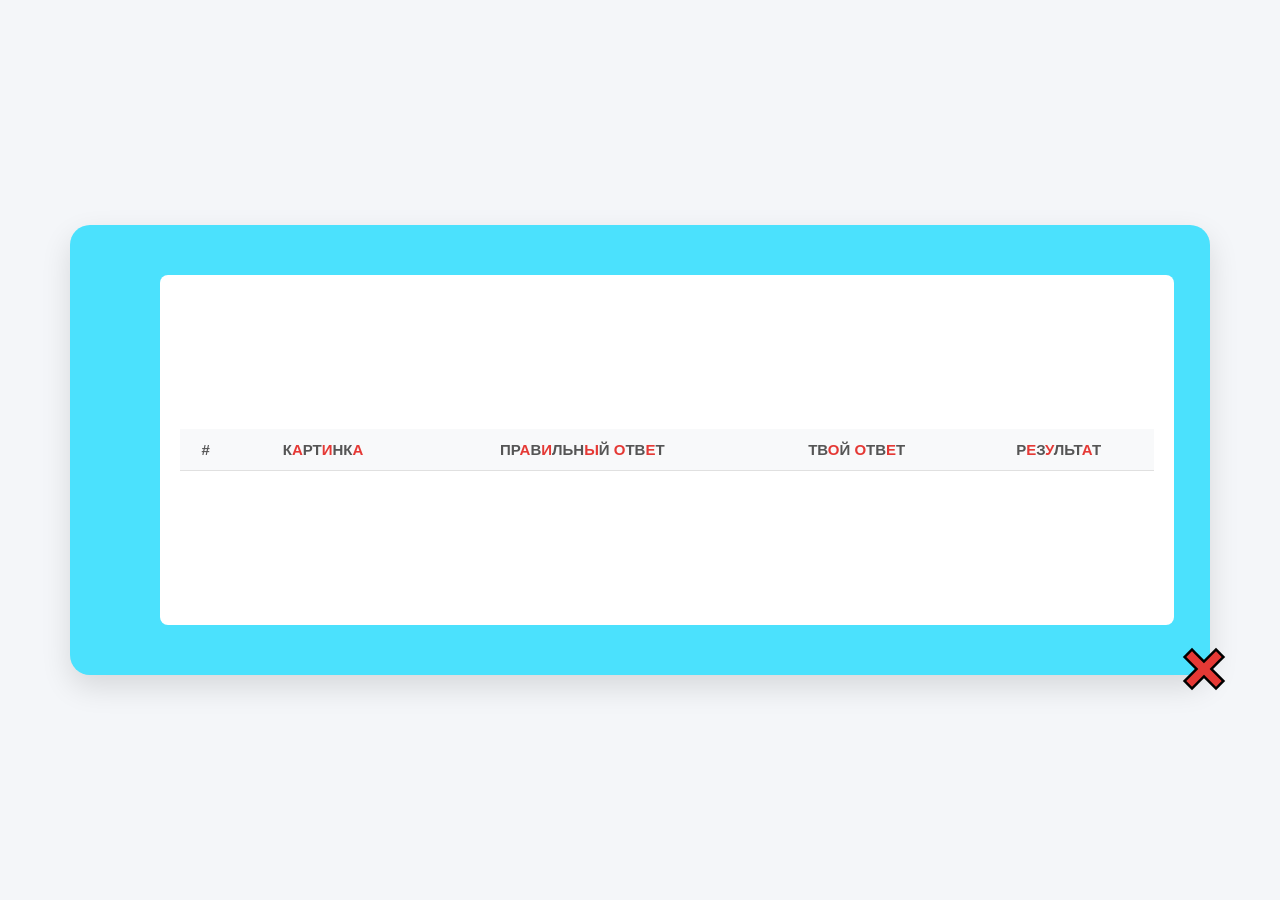
==== answers.html @ 8b668d96 "полный тренажер - еще не сделаны: растянуть бар, сделать крестик в результатах ткой же, исправить ба" ====
<!DOCTYPE html>
<html lang="ru">
<head>
    <meta charset="UTF-8">
    <meta name="viewport" content="width=device-width, initial-scale=1.0">
    <title>Таблица ответов — Тренажер ЭМО</title>
    <link rel="stylesheet" href="style.css">
</head>
<body>

    <main class="trainer-container results-container">
        
        <!-- Кнопка сброса / перезапуска с черным контуром крестика -->
        <button id="reset-results-btn" class="reset-btn" title="Перезапустить">
            <svg width="48" height="48" viewBox="0 0 24 24" fill="none">
                <line x1="18" y1="6" x2="6" y2="18" stroke="#000000" stroke-width="6.5" stroke-linecap="square"></line>
                <line x1="6" y1="6" x2="18" y2="18" stroke="#000000" stroke-width="6.5" stroke-linecap="square"></line>
                <line x1="18" y1="6" x2="6" y2="18" stroke="#e53935" stroke-width="4" stroke-linecap="square"></line>
                <line x1="6" y1="6" x2="18" y2="18" stroke="#e53935" stroke-width="4" stroke-linecap="square"></line>
            </svg>
        </button>

        <div class="results-card">
            <div class="table-scroll">
                <table id="results-table">
                    <thead>
                        <tr>
                            <th>#</th>
                            <th>Картинка</th>
                            <th>Правильный ответ</th>
                            <th>Твой ответ</th>
                            <th>Результат</th>
                        </tr>
                    </thead>
                    <tbody id="results-tbody">
                        <!-- Сюда данные подтянутся автоматически из памяти -->
                    </tbody>
                </table>
            </div>
        </div>

    </main>

    <script>
        function formatVowels(text) {
            const vowels = "аеёиоуыэюяАЕЁИОУЫЭЮЯ";
            return text.split('').map(char => {
                if (vowels.includes(char)) {
                    return `<span style="color: #e53935;">${char}</span>`;
                }
                return char;
            }).join('');
        }

        // Форматируем шапку таблицы (делаем гласные красными)
        document.querySelectorAll('#results-table th').forEach(th => {
            if (th.textContent.trim() !== '#') {
                th.innerHTML = formatVowels(th.textContent);
            }
        });

        // Загружаем сохраненные результаты из localStorage
        const results = JSON.parse(localStorage.getItem("trainerResults")) || [];
        const tbody = document.getElementById("results-tbody");
        const resetBtn = document.getElementById("reset-results-btn");

        // Отрисовываем строки таблицы
        results.forEach((item, index) => {
            const tr = document.createElement("tr");
            const formattedCorrect = formatVowels(item.correctAnswer.toUpperCase());
            const formattedUser = formatVowels(item.userText.toUpperCase());
            
            const statusIcon = item.isCorrect 
                ? `<svg width="40" height="40" viewBox="0 0 24 24" fill="none"><polyline points="2 12 8 18 22 4" stroke="#000000" stroke-width="6.5" stroke-linecap="square" stroke-linejoin="miter"></polyline><polyline points="2 12 8 18 22 4" stroke="#2b8a3e" stroke-width="4" stroke-linecap="square" stroke-linejoin="miter"></polyline></svg>`
                : `<svg width="40" height="40" viewBox="0 0 24 24" fill="none"><line x1="18" y1="6" x2="6" y2="18" stroke="#000000" stroke-width="6.5" stroke-linecap="square"></line><line x1="6" y1="6" x2="18" y2="18" stroke="#000000" stroke-width="6.5" stroke-linecap="square"></line><line x1="18" y1="6" x2="6" y2="18" stroke="#e53935" stroke-width="4" stroke-linecap="square"></line><line x1="6" y1="6" x2="18" y2="18" stroke="#e53935" stroke-width="4" stroke-linecap="square"></line></svg>`;

            tr.innerHTML = `
                <td>${index + 1}</td>
                <td><img src="${item.image}" alt="картинка" class="table-img"></td>
                <td>${formattedCorrect}</td>
                <td>${formattedUser}</td>
                <td class="${item.isCorrect ? 'status-ok' : 'status-err'}">
                    ${statusIcon}
                </td>
            `;
            tbody.appendChild(tr);
        });

        // Кнопка перезапуска (сброс и возврат на первый вопрос)
        resetBtn.addEventListener("click", () => {
            localStorage.removeItem("trainerResults");
            window.location.href = "index.html";
        });
    </script>
</body>
</html>
---- style.css ----
* {
    box-sizing: border-box;
    margin: 0;
    padding: 0;
    font-family: Arial, Helvetica, sans-serif;
}

body {
    display: flex;
    justify-content: center;
    align-items: center;
    min-height: 100vh;
    background-color: #f4f6f9;
    user-select: none;
    -webkit-user-select: none;
    -moz-user-select: none;
    -ms-user-select: none;
}

#user-input {
    user-select: text;
    -webkit-user-select: text;
    -moz-user-select: text;
    -ms-user-select: text;
}

img {
    user-select: none;
    -webkit-user-drag: none;
}

.trainer-container {
    position: relative;
    width: 1140px;
    max-width: none;
    min-height: 520px;
    background-color: #4be1fd;
    border-radius: 20px;
    display: flex;
    align-items: center;
    justify-content: center;
    padding: 36px 36px 36px 90px;
    box-shadow: 0 12px 30px rgba(0, 0, 0, 0.12);
}

/* Боковая панель ровно у левого края синего поля */
.steps-sidebar {
    position: absolute;
    left: 40px;
    background-color: #ffffff;
    border: 2px solid #2fa1b3;
    border-radius: 10px;
    padding: 8px 6px;
    display: flex;
    flex-direction: column;
    gap: 8px;
    box-shadow: 0 4px 12px rgba(0, 0, 0, 0.1);
    z-index: 10;
}

/* Кнопки с цифрами */
.step-badge {
    width: 44px;
    height: 44px;
    background-color: #ffffff;
    border: 2px solid #b0b0b0;
    border-radius: 10px;
    display: flex;
    align-items: center;
    justify-content: center;
    font-weight: 900;
    color: #555;
    font-size: 19px;
    cursor: pointer;
    transition: all 0.15s ease;
}

/* Пройденный шаг */
.step-badge.visited {
    background-color: #e8d7fc;
    border-color: #b0b0b0;
    color: #4a3b6c;
}

/* Текущий (активный) шаг */
.step-badge.active {
    background-color: #a87bc8;
    border-color: #b0b0b0;
    color: #ffffff;
}

/* Главный белый прямоугольник */
.question-card {
    width: 930px;
    background-color: #ffffff;
    border: 2px solid #2fa1b3;
    border-radius: 16px;
    padding: 35px;
    display: flex;
    flex-direction: column;
    align-items: center;
    justify-content: center;
    min-height: 440px;
}

.image-box {
    width: 280px;
    height: 200px;
    display: flex;
    align-items: center;
    justify-content: center;
    margin-bottom: 20px;
}

.image-box img {
    max-width: 100%;
    max-height: 100%;
    object-fit: contain;
}

.instruction-text {
    margin-bottom: 15px;
    font-size: 16px;
    color: #333;
    font-weight: 500;
}

#target-word {
    font-weight: bold;
    color: #000000;
}

.input-area {
    display: flex;
    gap: 14px;
    width: 100%;
    max-width: 420px;
    justify-content: center;
    align-items: center;
    margin-top: 5px;
}

#user-input {
    height: 60px;
    padding: 0 20px;
    border: 2px solid #000000;
    border-radius: 11px;
    font-size: 20px;
    outline: none;
    width: 320px;
    text-align: center;
}

#user-input:focus {
    border-color: #000000;
}

.submit-btn {
    background-color: #ffffff;
    border: 2px solid #000000;
    width: 60px;
    height: 60px;
    border-radius: 11px;
    cursor: pointer;
    display: flex;
    align-items: center;
    justify-content: center;
    outline: none;
    padding: 0;
}

.submit-btn:hover {
    background-color: #f0f0f0;
}

/* Кнопка сброса (крестик) */
.reset-btn {
    position: absolute;
    bottom: -18px;
    right: -18px;
    background: none;
    border: none;
    cursor: pointer;
    display: flex;
    align-items: center;
    justify-content: center;
    padding: 0;
    transition: transform 0.1s ease;
}

.reset-btn:hover {
    transform: scale(1.1);
}

.results-container {
    height: auto;
    min-height: 450px;
}

.results-card {
    flex-grow: 1;
    background-color: #ffffff;
    border-radius: 8px;
    padding: 25px 20px;
    display: flex;
    flex-direction: column;
    justify-content: center;
    min-height: 350px;
}

.table-scroll {
    width: 100%;
    max-height: 70vh;
    overflow-y: auto;
}

#results-table {
    width: 100%;
    border-collapse: collapse;
    text-align: center;
    text-transform: uppercase;
}

#results-table th, #results-table td {
    padding: 12px 10px;
    border-bottom: 1px solid #e0e0e0;
    font-size: 15px;
    vertical-align: middle;
}

#results-table th {
    background-color: #f8f9fa;
    color: #555;
}

.table-img {
    width: 45px;
    height: 45px;
    object-fit: contain;
}

.status-ok, .status-err {
    display: flex;
    align-items: center;
    justify-content: center;
}

@media screen and (max-width: 600px) {
    body {
        padding: 10px;
        align-items: flex-start;
    }
    .trainer-container {
        flex-direction: column;
        height: auto;
        min-height: auto;
        padding: 15px;
        gap: 15px;
        width: 100%;
        max-width: 100%;
    }
    .steps-sidebar {
        position: static;
        flex-direction: row;
        justify-content: center;
        width: 100%;
        height: auto;
        left: auto;
    }
    .question-card {
        width: 100%;
        height: auto;
    }
    .image-box img {
        max-width: 100%;
        max-height: 150px;
    }
    .input-area {
        flex-direction: row;
        width: 100%;
    }
    #user-input {
        width: 100%;
    }
    .reset-btn {
        bottom: 5px;
        right: 5px;
    }
}
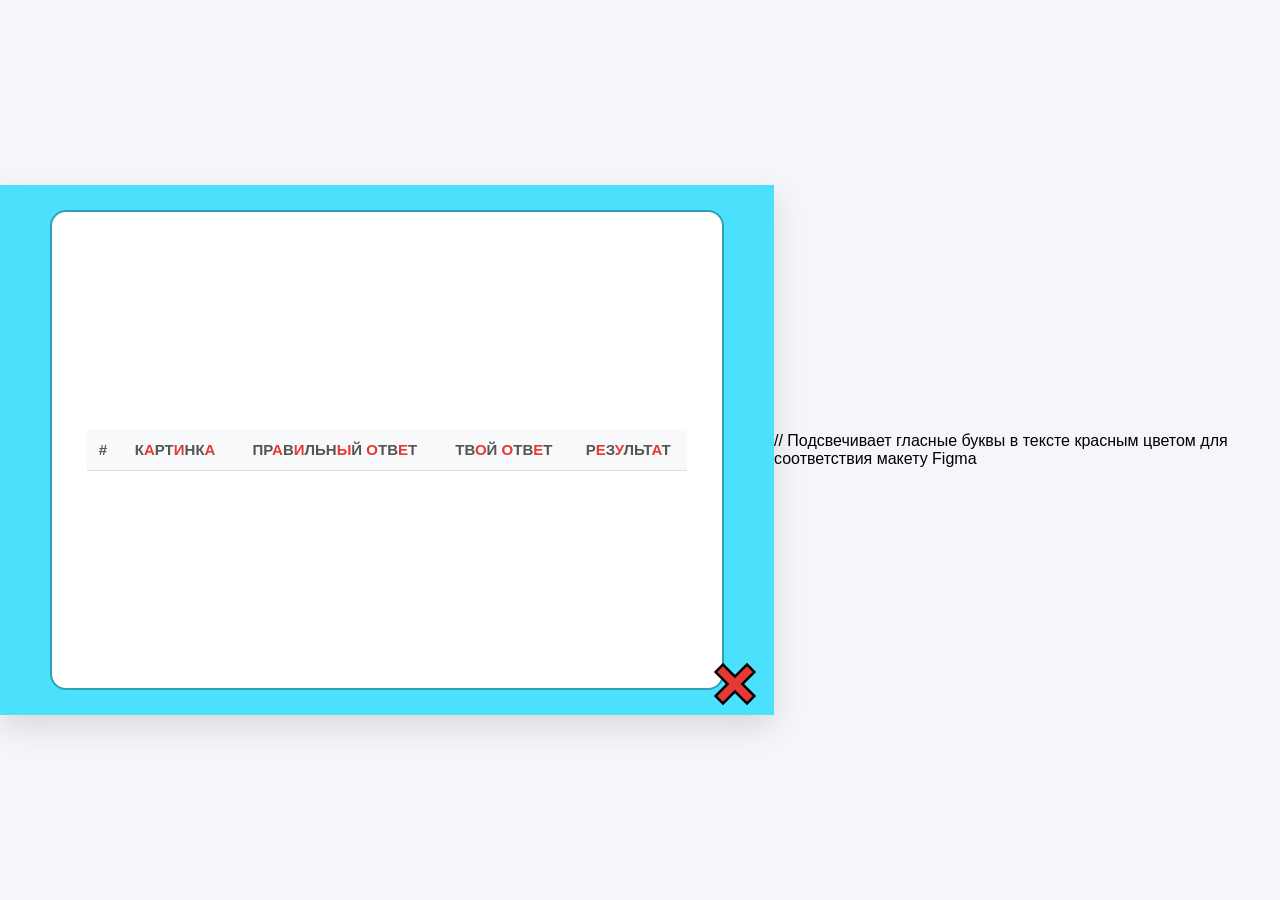
==== commit a7dc38f3: "комментарии выставлены все готово" ====
--- a/answers.html
+++ b/answers.html
@@ -40,7 +40,7 @@
         </div>
 
     </main>
-
+    // Подсвечивает гласные буквы в тексте красным цветом для соответствия макету Figma
     <script>
         function formatVowels(text) {
             const vowels = "аеёиоуыэюяАЕЁИОУЫЭЮЯ";
--- a/style.css
+++ b/style.css
@@ -1,3 +1,6 @@
+/* ==========================================
+   1. Базовые настройки и сброс стилей
+   ========================================== */
 * {
     box-sizing: border-box;
     margin: 0;
@@ -29,39 +32,44 @@
     -webkit-user-drag: none;
 }
 
+
+/* ==========================================
+   2. Основной контейнер и навигация по шагам
+   ========================================== */
 .trainer-container {
     position: relative;
-    width: 1140px;
+    width: 980px;
     max-width: none;
     min-height: 520px;
     background-color: #4be1fd;
-    border-radius: 20px;
-    display: flex;
-    align-items: center;
-    justify-content: center;
-    padding: 36px 36px 36px 90px;
+    border-radius: 0px;
+    display: flex;
+    align-items: center;
+    justify-content: center;
+    padding: 25px 50px 25px 50px;
     box-shadow: 0 12px 30px rgba(0, 0, 0, 0.12);
-}
-
-/* Боковая панель ровно у левого края синего поля */
+    overflow: hidden;
+}
+
 .steps-sidebar {
     position: absolute;
-    left: 40px;
+    left: -10px;
+    width: 69px;
+    align-items: flex-end;
     background-color: #ffffff;
     border: 2px solid #2fa1b3;
     border-radius: 10px;
-    padding: 8px 6px;
+    padding: 4px 4px;
     display: flex;
     flex-direction: column;
-    gap: 8px;
+    gap: 4px;
     box-shadow: 0 4px 12px rgba(0, 0, 0, 0.1);
     z-index: 10;
 }
 
-/* Кнопки с цифрами */
 .step-badge {
-    width: 44px;
-    height: 44px;
+    width: 48px;
+    height: 48px;
     background-color: #ffffff;
     border: 2px solid #b0b0b0;
     border-radius: 10px;
@@ -75,21 +83,22 @@
     transition: all 0.15s ease;
 }
 
-/* Пройденный шаг */
 .step-badge.visited {
     background-color: #e8d7fc;
     border-color: #b0b0b0;
     color: #4a3b6c;
 }
 
-/* Текущий (активный) шаг */
 .step-badge.active {
     background-color: #a87bc8;
     border-color: #b0b0b0;
     color: #ffffff;
 }
 
-/* Главный белый прямоугольник */
+
+/* ==========================================
+   3. Карточка вопроса, инпуты и элементы формы
+   ========================================== */
 .question-card {
     width: 930px;
     background-color: #ffffff;
@@ -100,7 +109,7 @@
     flex-direction: column;
     align-items: center;
     justify-content: center;
-    min-height: 440px;
+    min-height: 480px;
 }
 
 .image-box {
@@ -173,11 +182,10 @@
     background-color: #f0f0f0;
 }
 
-/* Кнопка сброса (крестик) */
 .reset-btn {
     position: absolute;
-    bottom: -18px;
-    right: -18px;
+    bottom: 7px;
+    right: 15px;
     background: none;
     border: none;
     cursor: pointer;
@@ -192,20 +200,25 @@
     transform: scale(1.1);
 }
 
+
+/* ==========================================
+   4. Экран результатов и таблица ответов
+   ========================================== */
 .results-container {
     height: auto;
-    min-height: 450px;
+    min-height: 520px;
 }
 
 .results-card {
-    flex-grow: 1;
-    background-color: #ffffff;
-    border-radius: 8px;
-    padding: 25px 20px;
+    width: 930px;
+    background-color: #ffffff;
+    border: 2px solid #2fa1b3;
+    border-radius: 16px;
+    padding: 35px;
     display: flex;
     flex-direction: column;
     justify-content: center;
-    min-height: 350px;
+    min-height: 480px;
 }
 
 .table-scroll {
@@ -221,7 +234,8 @@
     text-transform: uppercase;
 }
 
-#results-table th, #results-table td {
+#results-table th, 
+#results-table td {
     padding: 12px 10px;
     border-bottom: 1px solid #e0e0e0;
     font-size: 15px;
@@ -239,51 +253,7 @@
     object-fit: contain;
 }
 
-.status-ok, .status-err {
-    display: flex;
-    align-items: center;
-    justify-content: center;
-}
-
-@media screen and (max-width: 600px) {
-    body {
-        padding: 10px;
-        align-items: flex-start;
-    }
-    .trainer-container {
-        flex-direction: column;
-        height: auto;
-        min-height: auto;
-        padding: 15px;
-        gap: 15px;
-        width: 100%;
-        max-width: 100%;
-    }
-    .steps-sidebar {
-        position: static;
-        flex-direction: row;
-        justify-content: center;
-        width: 100%;
-        height: auto;
-        left: auto;
-    }
-    .question-card {
-        width: 100%;
-        height: auto;
-    }
-    .image-box img {
-        max-width: 100%;
-        max-height: 150px;
-    }
-    .input-area {
-        flex-direction: row;
-        width: 100%;
-    }
-    #user-input {
-        width: 100%;
-    }
-    .reset-btn {
-        bottom: 5px;
-        right: 5px;
-    }
+.status-ok, 
+.status-err {
+    text-align: center;
 }
